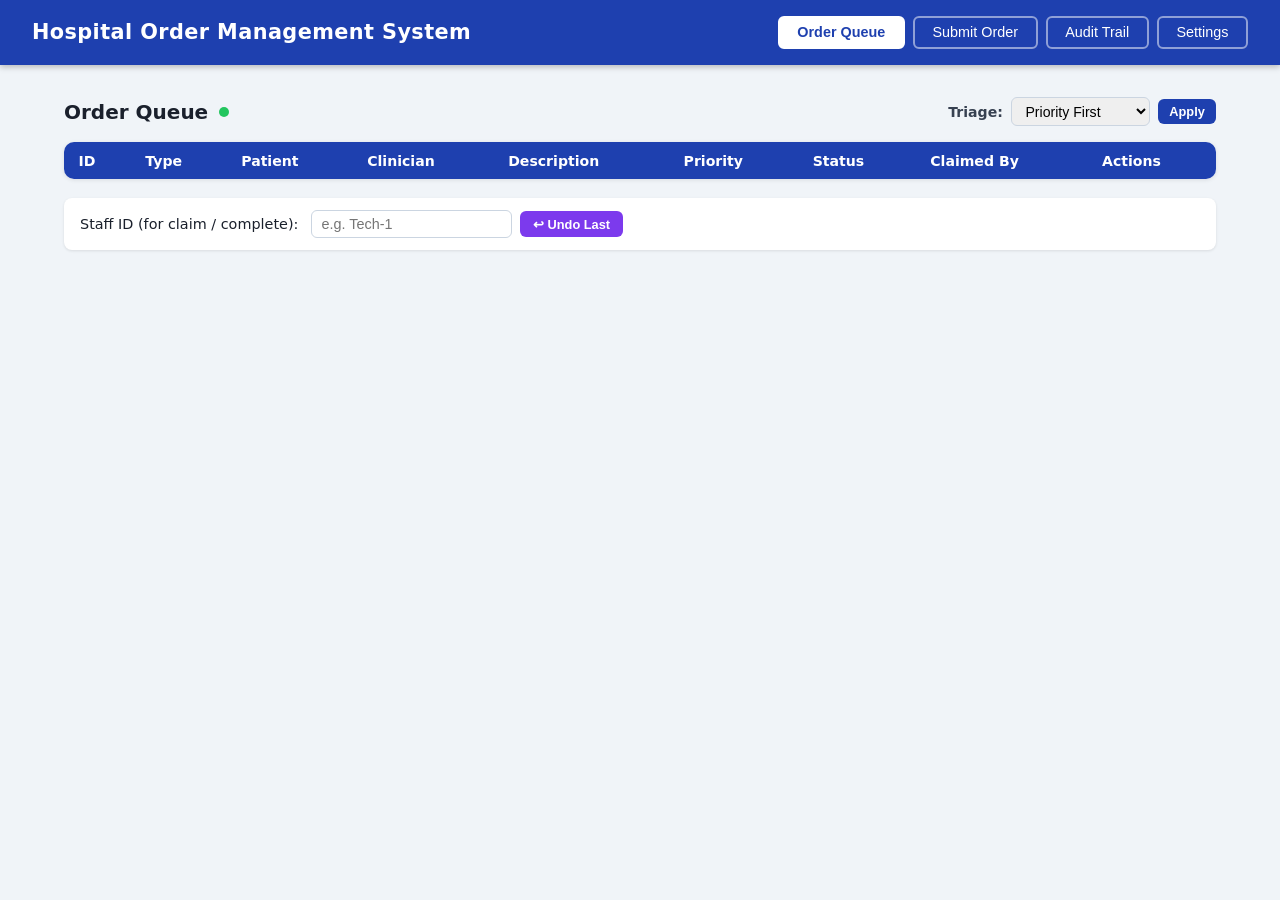
==== backend/target/classes/static/index.html @ 21a016bb "Week 2: department triage, multi-channel notifications, processing decorators, undo/replay" ====
<!DOCTYPE html>
<html lang="en">
<head>
  <meta charset="UTF-8" />
  <meta name="viewport" content="width=device-width, initial-scale=1.0" />
  <title>Hospital Order Management System — Week 2</title>
  <link rel="stylesheet" href="style.css" />
</head>
<body>

  <header>
    <h1>Hospital Order Management System</h1>
    <nav>
      <button class="tab-btn active" data-tab="queue">Order Queue</button>
      <button class="tab-btn" data-tab="submit">Submit Order</button>
      <button class="tab-btn" data-tab="audit">Audit Trail</button>
      <button class="tab-btn" data-tab="settings">Settings</button>
      <span id="badge-counter" class="badge-counter hidden" title="Unread notifications">0</span>
    </nav>
  </header>

  <main>

    <!-- ─── Order Queue ──────────────────────────────────────────────── -->
    <section id="tab-queue" class="tab-panel active">
      <div class="panel-header">
        <h2>Order Queue</h2>
        <span id="poll-indicator" class="poll-dot" title="Auto-refreshing every 3 s"></span>
        <div class="strategy-selector">
          <label for="triage-strategy">Triage:</label>
          <select id="triage-strategy">
            <option value="PRIORITY_FIRST">Priority First</option>
            <option value="LOAD_BALANCING">Load Balancing</option>
            <option value="DEADLINE_FIRST">Deadline First</option>
          </select>
          <button id="apply-strategy" class="btn btn-sm">Apply</button>
        </div>
      </div>
      <div id="queue-container">
        <table id="queue-table">
          <thead>
            <tr>
              <th>ID</th><th>Type</th><th>Patient</th><th>Clinician</th>
              <th>Description</th><th>Priority</th><th>Status</th>
              <th>Claimed By</th><th>Actions</th>
            </tr>
          </thead>
          <tbody id="queue-body"></tbody>
        </table>
        <p id="queue-empty" class="empty-msg hidden">No orders in the system yet.</p>
      </div>

      <!-- Fulfilment identity + Undo -->
      <div class="identity-bar">
        <label>Staff ID (for claim / complete):
          <input id="staff-id" type="text" placeholder="e.g. Tech-1" />
        </label>
        <button id="undo-btn" class="btn btn-undo" title="Undo last command">↩ Undo Last</button>
      </div>
    </section>

    <!-- ─── Submit Order ─────────────────────────────────────────────── -->
    <section id="tab-submit" class="tab-panel">
      <h2>Submit New Order</h2>
      <form id="submit-form">
        <div class="form-group">
          <label for="order-type">Order Type</label>
          <select id="order-type" required>
            <option value="">-- select --</option>
            <option value="LAB">Lab</option>
            <option value="MEDICATION">Medication</option>
            <option value="IMAGING">Imaging</option>
          </select>
        </div>
        <div class="form-group">
          <label for="patient-name">Patient Name</label>
          <input id="patient-name" type="text" required placeholder="Full name" />
        </div>
        <div class="form-group">
          <label for="clinician">Ordering Clinician</label>
          <input id="clinician" type="text" required placeholder="e.g. Dr. Smith" />
        </div>
        <div class="form-group">
          <label for="description">Description</label>
          <textarea id="description" required placeholder="Order details…" rows="3"></textarea>
        </div>
        <div class="form-group">
          <label for="priority">Priority</label>
          <select id="priority" required>
            <option value="">-- select --</option>
            <option value="ROUTINE">Routine</option>
            <option value="URGENT">Urgent</option>
            <option value="STAT">STAT</option>
          </select>
        </div>
        <button type="submit" class="btn btn-primary">Submit Order</button>
        <div id="submit-message" class="message hidden"></div>
      </form>
    </section>

    <!-- ─── Audit Trail ──────────────────────────────────────────────── -->
    <section id="tab-audit" class="tab-panel">
      <h2>Audit Trail</h2>
      <div id="audit-container">
        <table id="audit-table">
          <thead>
            <tr><th>Timestamp</th><th>Action</th><th>Order ID</th><th>Actor</th><th>Replay</th></tr>
          </thead>
          <tbody id="audit-body"></tbody>
        </table>
        <p id="audit-empty" class="empty-msg hidden">No commands logged yet.</p>
      </div>
    </section>

    <!-- ─── Settings ─────────────────────────────────────────────────── -->
    <section id="tab-settings" class="tab-panel">
      <h2>Notification Settings</h2>
      <div class="settings-card">
        <p class="settings-hint">Select which channels receive order-status notifications.</p>
        <div class="settings-row">
          <label class="toggle-label">
            <input type="checkbox" id="pref-console" checked />
            <span>Console log</span>
          </label>
        </div>
        <div class="settings-row">
          <label class="toggle-label">
            <input type="checkbox" id="pref-inapp" checked />
            <span>In-app alert <span id="badge-settings" class="badge-inline">0</span></span>
          </label>
        </div>
        <div class="settings-row">
          <label class="toggle-label">
            <input type="checkbox" id="pref-email" />
            <span>Email summary (mock)</span>
          </label>
        </div>
        <div class="settings-actions">
          <button id="save-prefs-btn" class="btn btn-primary">Save Preferences</button>
          <button id="clear-badge-btn" class="btn btn-undo">Clear Badge</button>
        </div>
        <div id="settings-message" class="message hidden"></div>
      </div>
    </section>

  </main>

  <script src="app.js"></script>
</body>
</html>
---- backend/target/classes/static/style.css ----
/* ── Reset & base ─────────────────────────────────────────────────────────── */
*, *::before, *::after { box-sizing: border-box; margin: 0; padding: 0; }

body {
  font-family: 'Segoe UI', system-ui, sans-serif;
  background: #f0f4f8;
  color: #1a202c;
  min-height: 100vh;
}

/* ── Header ──────────────────────────────────────────────────────────────── */
header {
  background: #1e40af;
  color: #fff;
  padding: 1rem 2rem;
  display: flex;
  align-items: center;
  justify-content: space-between;
  flex-wrap: wrap;
  gap: 0.75rem;
  box-shadow: 0 2px 6px rgba(0,0,0,.25);
}

header h1 { font-size: 1.3rem; font-weight: 700; letter-spacing: .02em; }

nav { display: flex; gap: 0.5rem; }

.tab-btn {
  background: transparent;
  border: 2px solid rgba(255,255,255,.5);
  color: #fff;
  padding: 0.4rem 1.1rem;
  border-radius: 6px;
  cursor: pointer;
  font-size: 0.9rem;
  transition: background .15s, border-color .15s;
}
.tab-btn:hover       { background: rgba(255,255,255,.15); }
.tab-btn.active      { background: #fff; color: #1e40af; border-color: #fff; font-weight: 600; }

/* ── Main ─────────────────────────────────────────────────────────────────── */
main { max-width: 1200px; margin: 2rem auto; padding: 0 1.5rem; }

/* ── Tabs ─────────────────────────────────────────────────────────────────── */
.tab-panel          { display: none; }
.tab-panel.active   { display: block; }

/* ── Panel header ─────────────────────────────────────────────────────────── */
.panel-header {
  display: flex;
  align-items: center;
  gap: 0.7rem;
  margin-bottom: 1rem;
}
.panel-header h2 { font-size: 1.25rem; font-weight: 700; }

/* ── Poll indicator dot ───────────────────────────────────────────────────── */
.poll-dot {
  width: 10px; height: 10px;
  border-radius: 50%;
  background: #22c55e;
  display: inline-block;
  animation: pulse 2s infinite;
}
@keyframes pulse {
  0%, 100% { opacity: 1; }
  50%       { opacity: .3; }
}

/* ── Tables ───────────────────────────────────────────────────────────────── */
table {
  width: 100%;
  border-collapse: collapse;
  background: #fff;
  border-radius: 10px;
  overflow: hidden;
  box-shadow: 0 1px 4px rgba(0,0,0,.1);
  font-size: 0.88rem;
}

thead tr { background: #1e40af; color: #fff; }
th, td   { padding: 0.65rem 0.9rem; text-align: left; }
tbody tr:nth-child(even) { background: #f8fafc; }
tbody tr:hover           { background: #eff6ff; }

/* ── Priority badges ──────────────────────────────────────────────────────── */
.badge {
  display: inline-block;
  padding: 0.2rem 0.55rem;
  border-radius: 999px;
  font-size: 0.75rem;
  font-weight: 700;
  text-transform: uppercase;
}
.badge-STAT     { background: #fee2e2; color: #b91c1c; }
.badge-URGENT   { background: #fef3c7; color: #92400e; }
.badge-ROUTINE  { background: #dcfce7; color: #166534; }

/* ── Status badges ────────────────────────────────────────────────────────── */
.status {
  display: inline-block;
  padding: 0.2rem 0.55rem;
  border-radius: 6px;
  font-size: 0.75rem;
  font-weight: 600;
}
.status-PENDING     { background: #dbeafe; color: #1d4ed8; }
.status-IN_PROGRESS { background: #fef9c3; color: #854d0e; }
.status-COMPLETED   { background: #dcfce7; color: #15803d; }
.status-CANCELLED   { background: #f1f5f9; color: #64748b; }

/* ── Action buttons ───────────────────────────────────────────────────────── */
.btn {
  padding: 0.35rem 0.8rem;
  border: none;
  border-radius: 6px;
  cursor: pointer;
  font-size: 0.8rem;
  font-weight: 600;
  transition: opacity .15s;
}
.btn:hover            { opacity: .85; }
.btn-primary          { background: #1e40af; color: #fff; padding: 0.5rem 1.4rem; font-size: 0.95rem; }
.btn-claim            { background: #0ea5e9; color: #fff; }
.btn-complete         { background: #16a34a; color: #fff; }
.btn-cancel           { background: #dc2626; color: #fff; }

/* ── Identity bar ─────────────────────────────────────────────────────────── */
.identity-bar {
  margin-top: 1.2rem;
  background: #fff;
  padding: 0.75rem 1rem;
  border-radius: 8px;
  box-shadow: 0 1px 3px rgba(0,0,0,.1);
  display: flex;
  align-items: center;
  gap: 0.5rem;
  font-size: 0.9rem;
}
.identity-bar input {
  margin-left: 0.5rem;
  padding: 0.3rem 0.6rem;
  border: 1px solid #cbd5e1;
  border-radius: 6px;
  font-size: 0.9rem;
}

/* ── Submit form ──────────────────────────────────────────────────────────── */
#tab-submit h2 { font-size: 1.25rem; margin-bottom: 1.2rem; }

#submit-form {
  background: #fff;
  padding: 1.5rem;
  border-radius: 10px;
  box-shadow: 0 1px 4px rgba(0,0,0,.1);
  max-width: 560px;
}

.form-group         { margin-bottom: 1rem; }
.form-group label   { display: block; font-weight: 600; margin-bottom: 0.3rem; font-size: 0.9rem; }
.form-group input,
.form-group select,
.form-group textarea {
  width: 100%;
  padding: 0.45rem 0.7rem;
  border: 1px solid #cbd5e1;
  border-radius: 6px;
  font-size: 0.9rem;
  transition: border-color .15s;
}
.form-group input:focus,
.form-group select:focus,
.form-group textarea:focus {
  outline: none;
  border-color: #1e40af;
  box-shadow: 0 0 0 2px rgba(30,64,175,.2);
}

/* ── Messages ─────────────────────────────────────────────────────────────── */
.message {
  margin-top: 0.8rem;
  padding: 0.6rem 0.9rem;
  border-radius: 6px;
  font-size: 0.88rem;
}
.message.success { background: #dcfce7; color: #15803d; }
.message.error   { background: #fee2e2; color: #b91c1c; }
.hidden          { display: none !important; }

/* ── Audit trail ──────────────────────────────────────────────────────────── */
#tab-audit h2    { font-size: 1.25rem; margin-bottom: 1rem; }
#audit-container { max-height: 70vh; overflow-y: auto; }

.empty-msg {
  text-align: center;
  padding: 2rem;
  color: #94a3b8;
  font-style: italic;
}

/* ── Badge counter (header) ───────────────────────────────────────────────── */
.badge-counter {
  background: #dc2626;
  color: #fff;
  font-size: 0.75rem;
  font-weight: 700;
  min-width: 22px;
  height: 22px;
  border-radius: 999px;
  display: inline-flex;
  align-items: center;
  justify-content: center;
  padding: 0 5px;
  animation: pulse 2s infinite;
}

/* ── Triage strategy selector ─────────────────────────────────────────────── */
.strategy-selector {
  display: flex;
  align-items: center;
  gap: 0.5rem;
  margin-left: auto;
  font-size: 0.88rem;
}
.strategy-selector label { font-weight: 600; color: #374151; }
.strategy-selector select {
  padding: 0.3rem 0.6rem;
  border: 1px solid #cbd5e1;
  border-radius: 6px;
  font-size: 0.88rem;
}
.btn-sm {
  padding: 0.3rem 0.7rem;
  font-size: 0.8rem;
  background: #1e40af;
  color: #fff;
  border-radius: 6px;
  border: none;
  cursor: pointer;
}
.btn-sm:hover { opacity: .85; }

/* ── Undo button ──────────────────────────────────────────────────────────── */
.btn-undo { background: #7c3aed; color: #fff; }

/* ── Audit replay button ──────────────────────────────────────────────────── */
.btn-replay { background: #0ea5e9; color: #fff; font-size: 0.75rem; padding: 0.25rem 0.6rem; }

/* ── Settings panel ───────────────────────────────────────────────────────── */
#tab-settings h2  { font-size: 1.25rem; margin-bottom: 1.2rem; }
.settings-card {
  background: #fff;
  padding: 1.5rem;
  border-radius: 10px;
  box-shadow: 0 1px 4px rgba(0,0,0,.1);
  max-width: 480px;
}
.settings-hint { color: #64748b; font-size: 0.88rem; margin-bottom: 1rem; }
.settings-row  { margin-bottom: 0.85rem; }
.toggle-label  { display: flex; align-items: center; gap: 0.6rem; cursor: pointer; font-size: 0.92rem; }
.toggle-label input[type=checkbox] { width: 16px; height: 16px; cursor: pointer; }
.badge-inline {
  background: #dc2626;
  color: #fff;
  font-size: 0.7rem;
  font-weight: 700;
  padding: 0.1rem 0.4rem;
  border-radius: 999px;
}
.settings-actions { display: flex; gap: 0.75rem; margin-top: 1.2rem; }
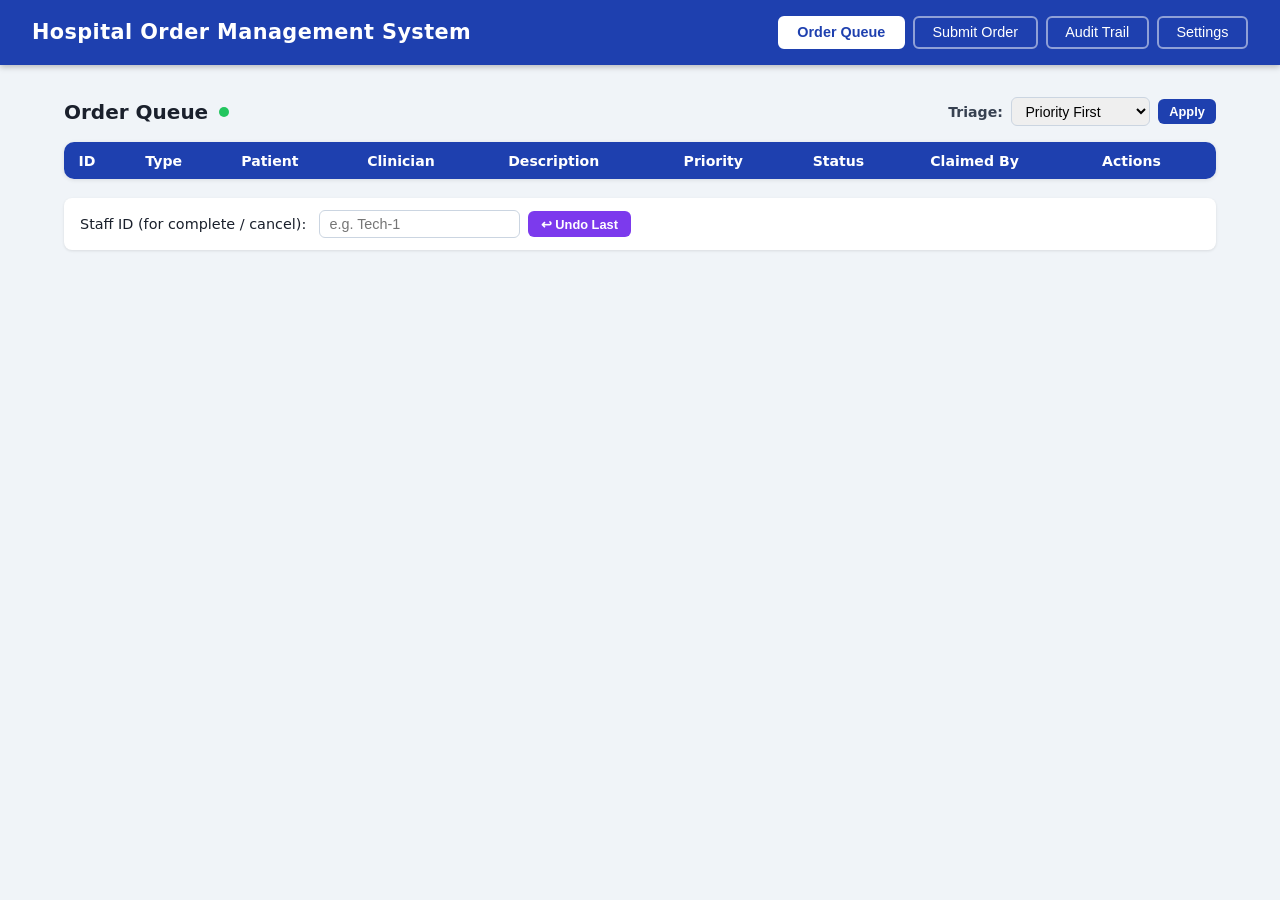
==== commit 9e631e14: "updated load balancing" ====
--- a/backend/target/classes/static/index.html
+++ b/backend/target/classes/static/index.html
@@ -52,9 +52,10 @@
 
       <!-- Fulfilment identity + Undo -->
       <div class="identity-bar">
-        <label>Staff ID (for claim / complete):
+        <label id="staff-id-label">Staff ID (for complete / cancel):
           <input id="staff-id" type="text" placeholder="e.g. Tech-1" />
         </label>
+        <button id="lb-auto-assign-btn" class="btn btn-primary hidden" title="Assign all pending orders to least-loaded staff">Auto-Assign Pending</button>
         <button id="undo-btn" class="btn btn-undo" title="Undo last command">↩ Undo Last</button>
       </div>
     </section>
@@ -114,7 +115,21 @@
 
     <!-- ─── Settings ─────────────────────────────────────────────────── -->
     <section id="tab-settings" class="tab-panel">
-      <h2>Notification Settings</h2>
+      <h2>Settings</h2>
+
+      <!-- Staff Management (used by load-balancing triage) -->
+      <div class="settings-card">
+        <h3>Staff Management</h3>
+        <p class="settings-hint">Register fulfilment staff for automatic load-balanced order assignment. Orders submitted while Load Balancing triage is active are assigned instantly to the least-loaded staff member.</p>
+        <div class="staff-add-row">
+          <input id="new-staff-id" type="text" placeholder="e.g. Tech-1" />
+          <button id="add-staff-btn" class="btn btn-primary">Add Staff</button>
+        </div>
+        <ul id="staff-list" class="staff-list"></ul>
+        <div id="staff-message" class="message hidden"></div>
+      </div>
+
+      <h3 style="margin-top:1.5rem">Notification Settings</h3>
       <div class="settings-card">
         <p class="settings-hint">Select which channels receive order-status notifications.</p>
         <div class="settings-row">
--- a/backend/target/classes/static/style.css
+++ b/backend/target/classes/static/style.css
@@ -268,3 +268,24 @@
   border-radius: 999px;
 }
 .settings-actions { display: flex; gap: 0.75rem; margin-top: 1.2rem; }
+
+/* ── Staff management panel ───────────────────────────────────────────────── */
+.staff-add-row { display: flex; gap: 0.5rem; margin-bottom: 1rem; }
+.staff-add-row input { flex: 1; padding: 0.45rem 0.75rem; border: 1px solid #cbd5e1; border-radius: 6px; font-size: 0.9rem; }
+.staff-list { list-style: none; margin-top: 0.5rem; }
+.staff-item { display: flex; justify-content: space-between; align-items: center;
+  padding: 0.4rem 0.6rem; border-bottom: 1px solid #e2e8f0; font-size: 0.9rem; }
+.staff-empty { color: #94a3b8; font-size: 0.88rem; padding: 0.4rem 0; }
+
+/* ── Load-balancing queue labels ──────────────────────────────────────────── */
+.auto-assign-label {
+  display: inline-block;
+  font-size: 0.75rem;
+  color: #0ea5e9;
+  background: #e0f2fe;
+  padding: 0.2rem 0.55rem;
+  border-radius: 999px;
+  margin-right: 0.4rem;
+  font-weight: 600;
+}
+#tab-settings h3 { font-size: 1rem; font-weight: 600; margin-bottom: 0.75rem; color: #1e40af; }
